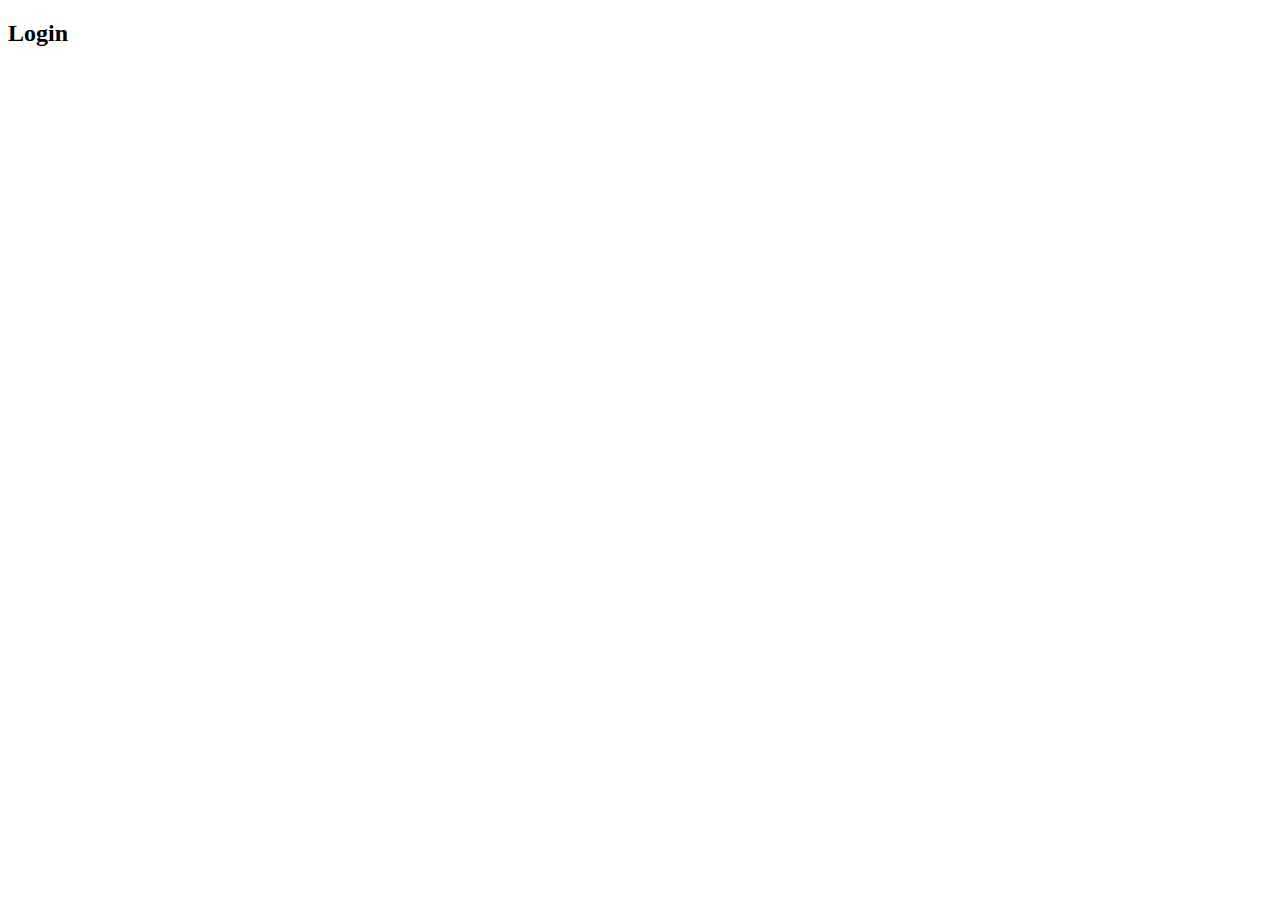
==== login.html @ 903e8897 "Initial commit" ====
<!-- login.html - User authentication page -->
<!DOCTYPE html>
<html lang="en">
<head>
    <meta charset="UTF-8">
    <meta name="viewport" content="width=device-width, initial-scale=1.0">
    <title>Login</title>
    <script src="https://accounts.google.com/gsi/client" async defer></script>
    <script src="scripts/auth.js" defer></script>
</head>
<body>
    <h2>Login</h2>
    <div id="g_id_onload"
         data-client_id="YOUR_GOOGLE_CLIENT_ID"
         data-context="signin"
         data-ux_mode="popup"
         data-callback="handleGoogleLogin"
         data-auto_prompt="false">
    </div>
    <div class="g_id_signin" data-type="standard"></div>
</body>
</html>
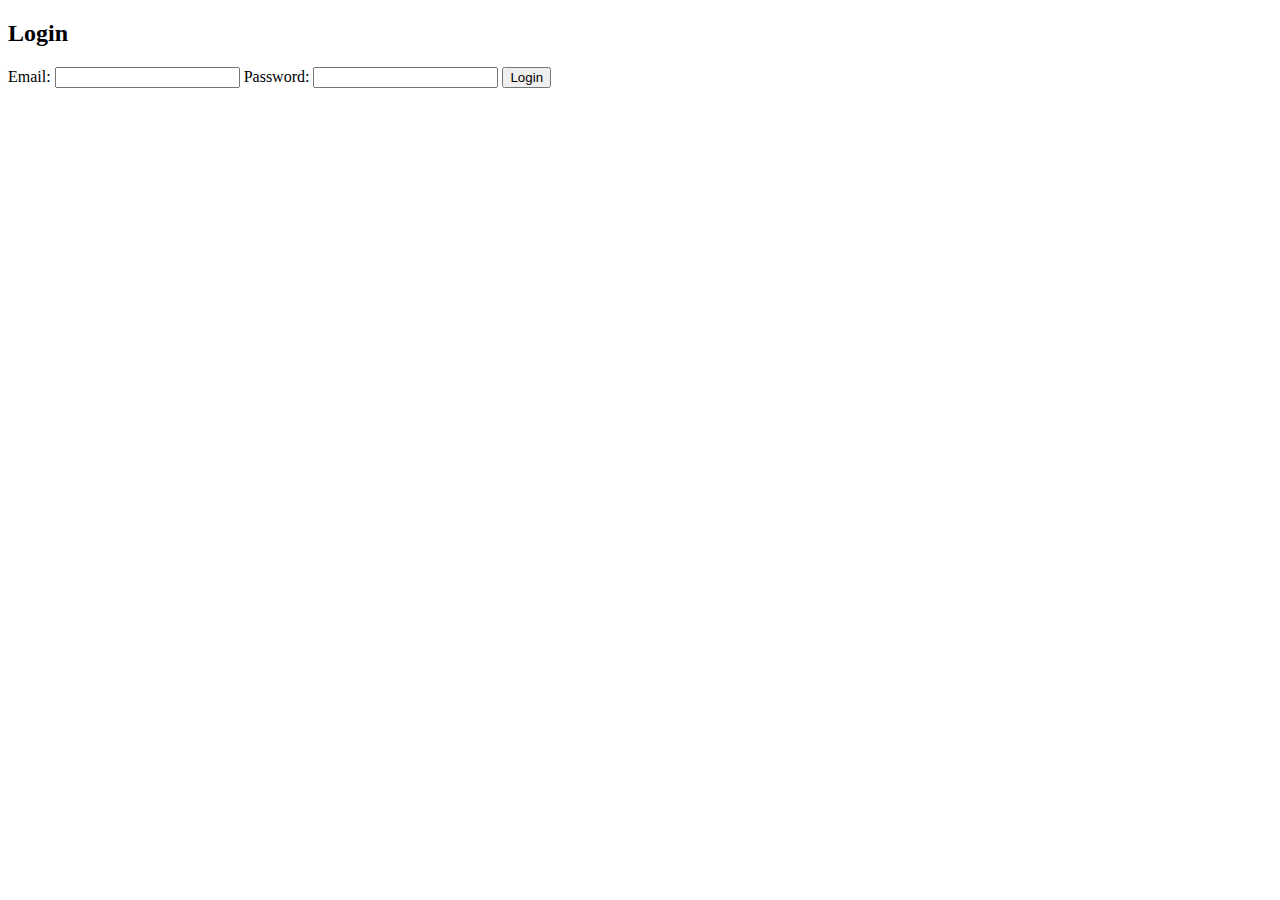
==== commit cde7d496: "Temporarily disabled Google Sign-In" ====
--- a/login.html
+++ b/login.html
@@ -1,5 +1,34 @@
 <!-- login.html - User authentication page -->
 <!DOCTYPE html>
+<html lang="en">
+<head>
+    <meta charset="UTF-8">
+    <meta name="viewport" content="width=device-width, initial-scale=1.0">
+    <title>Login</title>
+    <script src="scripts/auth.js" defer></script> <!-- Keep this for local auth -->
+</head>
+<body>
+    <h2>Login</h2>
+
+    <form onsubmit="loginUser(); return false;">
+        <label for="email">Email:</label>
+        <input type="email" id="email" required>
+        
+        <label for="password">Password:</label>
+        <input type="password" id="password" required>
+        
+        <button type="submit">Login</button>
+    </form>
+</body>
+</html>
+
+
+
+
+
+
+<!-- login.html - User authentication page -->
+<!--<!DOCTYPE html>
 <html lang="en">
 <head>
     <meta charset="UTF-8">
@@ -10,13 +39,14 @@
 </head>
 <body>
     <h2>Login</h2>
-    <div id="g_id_onload"
+     <div id="g_id_onload"
          data-client_id="YOUR_GOOGLE_CLIENT_ID"
          data-context="signin"
          data-ux_mode="popup"
          data-callback="handleGoogleLogin"
          data-auto_prompt="false">
     </div>
-    <div class="g_id_signin" data-type="standard"></div>
+    <div class="g_id_signin" data-type="standard"></div> 
 </body>
-</html>
+</html> -->
+
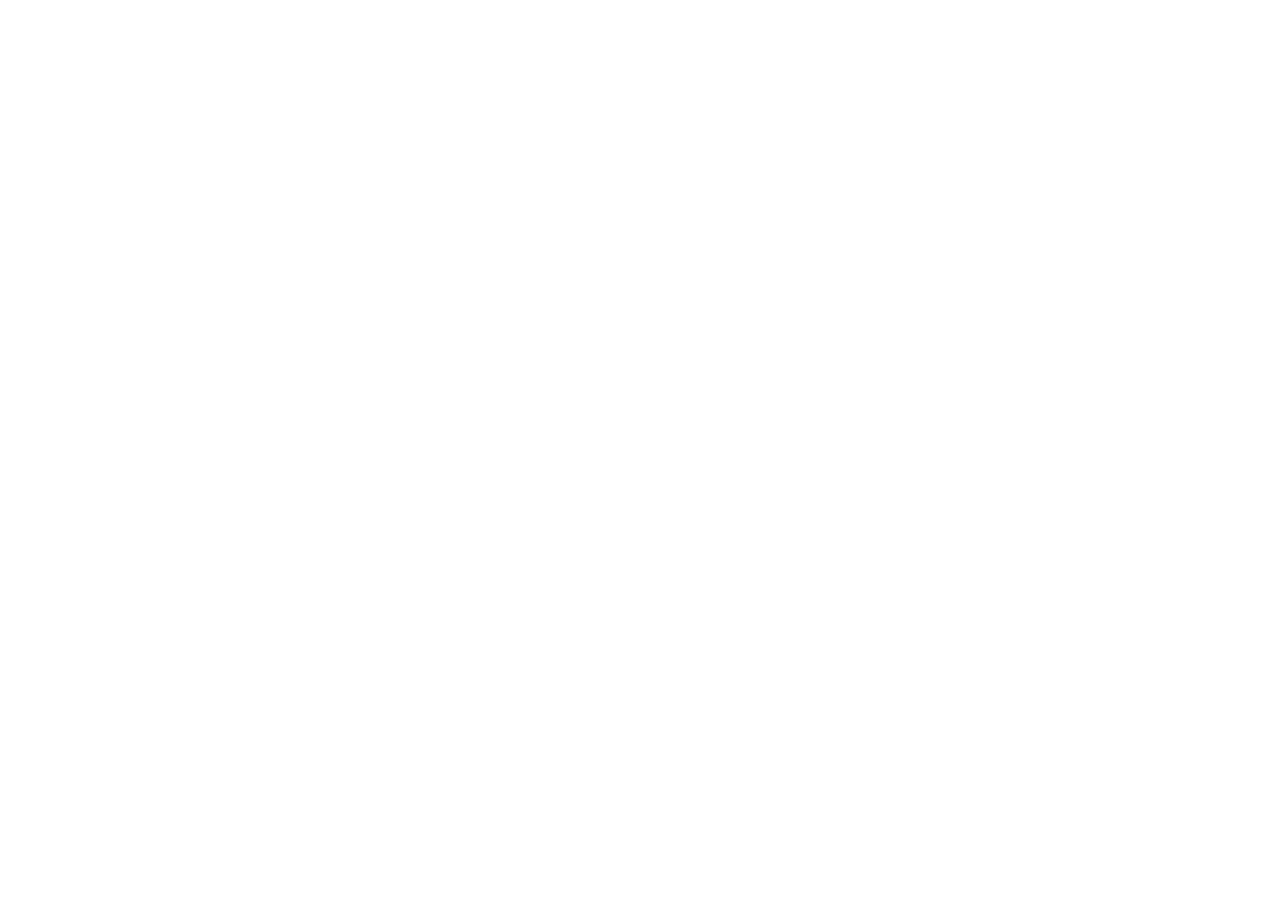
==== commit 55168e9c: "Disabled login without deleting login.html" ====
--- a/login.html
+++ b/login.html
@@ -1,27 +1,3 @@
-<!-- login.html - User authentication page -->
-<!DOCTYPE html>
-<html lang="en">
-<head>
-    <meta charset="UTF-8">
-    <meta name="viewport" content="width=device-width, initial-scale=1.0">
-    <title>Login</title>
-    <script src="scripts/auth.js" defer></script> <!-- Keep this for local auth -->
-</head>
-<body>
-    <h2>Login</h2>
-
-    <form onsubmit="loginUser(); return false;">
-        <label for="email">Email:</label>
-        <input type="email" id="email" required>
-        
-        <label for="password">Password:</label>
-        <input type="password" id="password" required>
-        
-        <button type="submit">Login</button>
-    </form>
-</body>
-</html>
-
 
 
 
